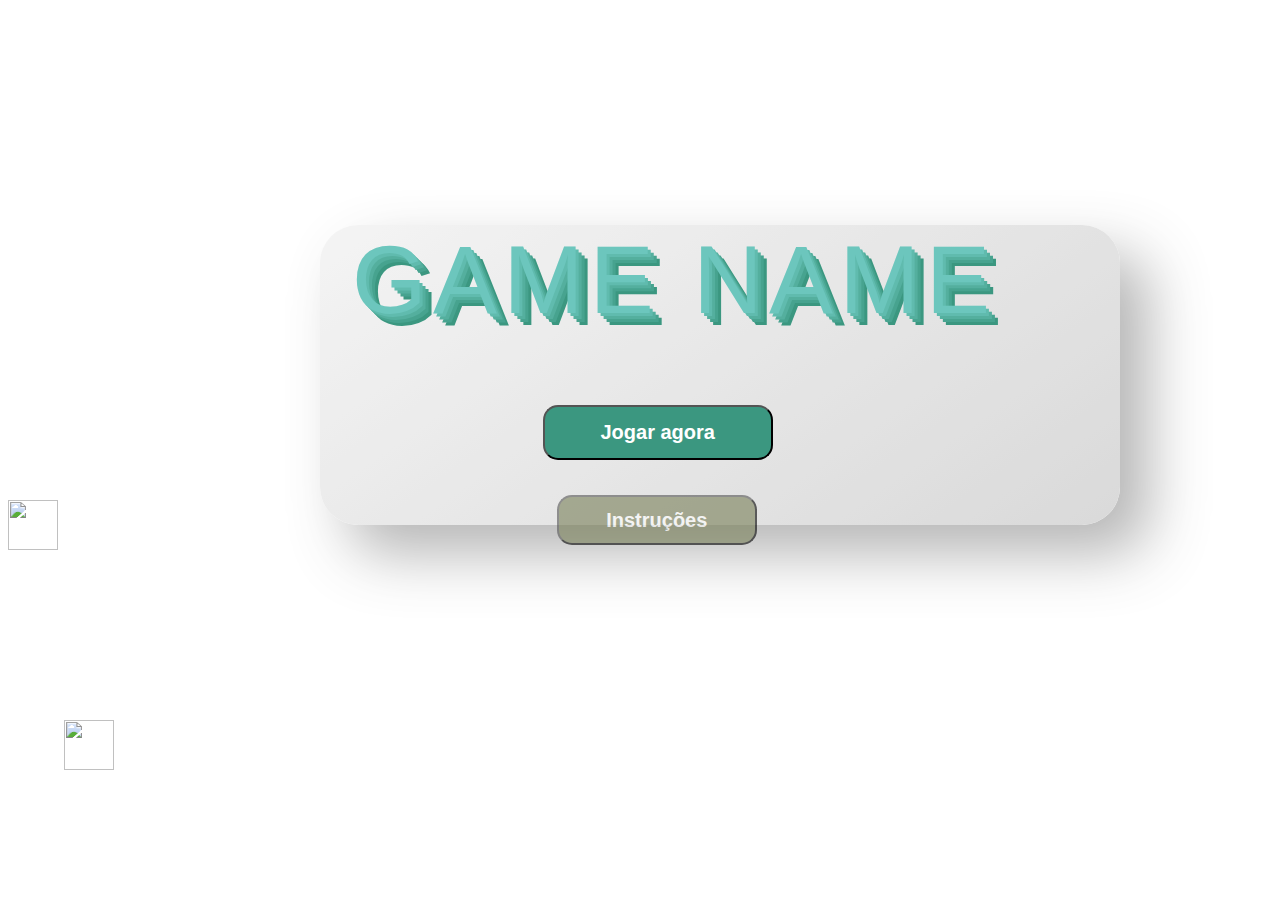
==== html/index.html @ 1b1d8c62 "Merge branch 'main' of https://github.com/LucasSilva194/ProjetoCG" ====
<!DOCTYPE html>
<html lang="en">
  <head>
    <meta charset="UTF-8" />
    <meta http-equiv="X-UA-Compatible" content="IE=edge" />
    <meta name="viewport" content="width=device-width, initial-scale=1.0" />
    <title>Jogo de Reciclagem</title>
    <link rel="stylesheet" href="/css/index.css" />
  <body>

    <div class="rec"></div>
    <div>
      <button class="button-jogar" id="botoes">Jogar agora</button>
      <button class="button-instrucoes" id="botoes" onclick="location.href='instrucoes.html'">Instruções</button>
    </div>

    <div class="glass-move">
      <img src="https://i.postimg.cc/mrRqYvKH/broken-glass.png" width="50" height="50" />
    </div>

    <div class="bag-move">
      <img src="https://i.postimg.cc/k4FzJxMb/plastic-bag.png" width="50" height="50" />
    </div>
    <div class="title">
      <h2 class="text_shadows">game name</h2>
    </div>
  </body>
</html>
---- css/index.css ----
:root {
  --color-primary: #6cc6bdff;
  --color-secondary: #60bbaeff;
  --color-tertiary: #54af9eff;
  --color-quaternary: #47a38fff;
  --color-quinary: #3b9780ff;
}

body,
html {
  height: 99%;
  scroll-behavior: smooth;

  background-image: url("https://i.postimg.cc/qRfVJrKk/background.webp");
  background-position: center;
  background-repeat: no-repeat;
  background-size: cover;
}

/* RETÂNGULO PRINCIPAL */
.rec {
  position: absolute;
  top: 25%;
  left: 25%;
  width: 800px;
  height: 300px;
  border-radius: 38px;
  background: linear-gradient(145deg, #f0f0f0, #cacaca);
  opacity: 0.7;
  box-shadow: 29px 29px 59px #989898, -29px -29px 59px #ffffff;
}

.button-jogar {
  position: absolute;
  top: 45%;
  left: 42.4%;
  width: 230px;
  height: 55px;
  border-radius: 15px;
  transition: all 0.25s ease;
  background: #3b9780;
}

.button-jogar:hover {
  transform: translate(0, -5px) scale(1.05);
}

.button-jogar:active {
  border-radius: 20px;
  background: lightblue;
  box-shadow: inset 20px 20px 60px blue, inset -20px -20px 60px blue;
}

.button-instrucoes {
  position: absolute;
  top: 55%;
  left: 43.5%;
  width: 200px;
  height: 50px;
  border-radius: 15px;
  transition: all 0.25s ease;
  background: #787f58;
  opacity: 0.6;
}

.button-instrucoes:hover {
  transform: translate(0, -5px) scale(1.05);
  opacity: 1;
}

.button-instrucoes:active {
  border-radius: 20px;
  background: lightblue;
  box-shadow: inset 20px 20px 60px blue, inset -20px -20px 60px blue;
}

#botoes {
  text-align: center;
  color: #ffff;
  font-size: 20px;
  font-family: "Arial";
  font-weight: bold;
}

.title {
  position: absolute;
  top: 25%;
  left: 27.5%;
  font-size: 50px;
}

.glass-move {
  animation: float 4s ease-in-out infinite;
  position: absolute;
  top: 80%;
  left: 5%;
}

.bag-move {
  animation: float 3.4s ease-in-out infinite;
  position: absolute;
  top: 500px;
}

.text_shadows {
  text-shadow: 3px 3px 0 var(--color-secondary), 6px 6px 0 var(--color-tertiary),
    9px 9px var(--color-quaternary), 12px 12px 0 var(--color-quinary);
  font-family: bungee, sans-serif;
  font-weight: 400;
  text-transform: uppercase;
  font-size: calc(2rem + 5vw);
  text-align: center;
  margin: 0;
  color: var(--color-primary);
  animation: shadows 4.2s ease-in infinite, move 4.2s ease-in infinite;
  letter-spacing: 0.4rem;
}

@keyframes shadows {
  0% {
    text-shadow: none;
  }

  20% {
    text-shadow: 3px 3px 0 var(--color-secondary),
      6px 6px 0 var(--color-tertiary), 9px 9px var(--color-quaternary),
      12px 12px 0 var(--color-quinary);
  }

  100% {
    text-shadow: none;
  }
}

@keyframes move {
  0% {
    transform: translate(0px, 0px);
  }

  20% {
    transform: translate(-12px, -12px);
  }

  100% {
    transform: translate(0px, 0px);
  }
}

/* Animação dos icones flutuantes */
@keyframes float {
  0% {
    /* box-shadow: 0 5px 15px 0px rgba(0, 0, 0, 0.6); */
    transform: translatey(0px);
  }

  50% {
    transform: translatey(-20px);
  }

  100% {
    transform: translatey(0px);
  }
}
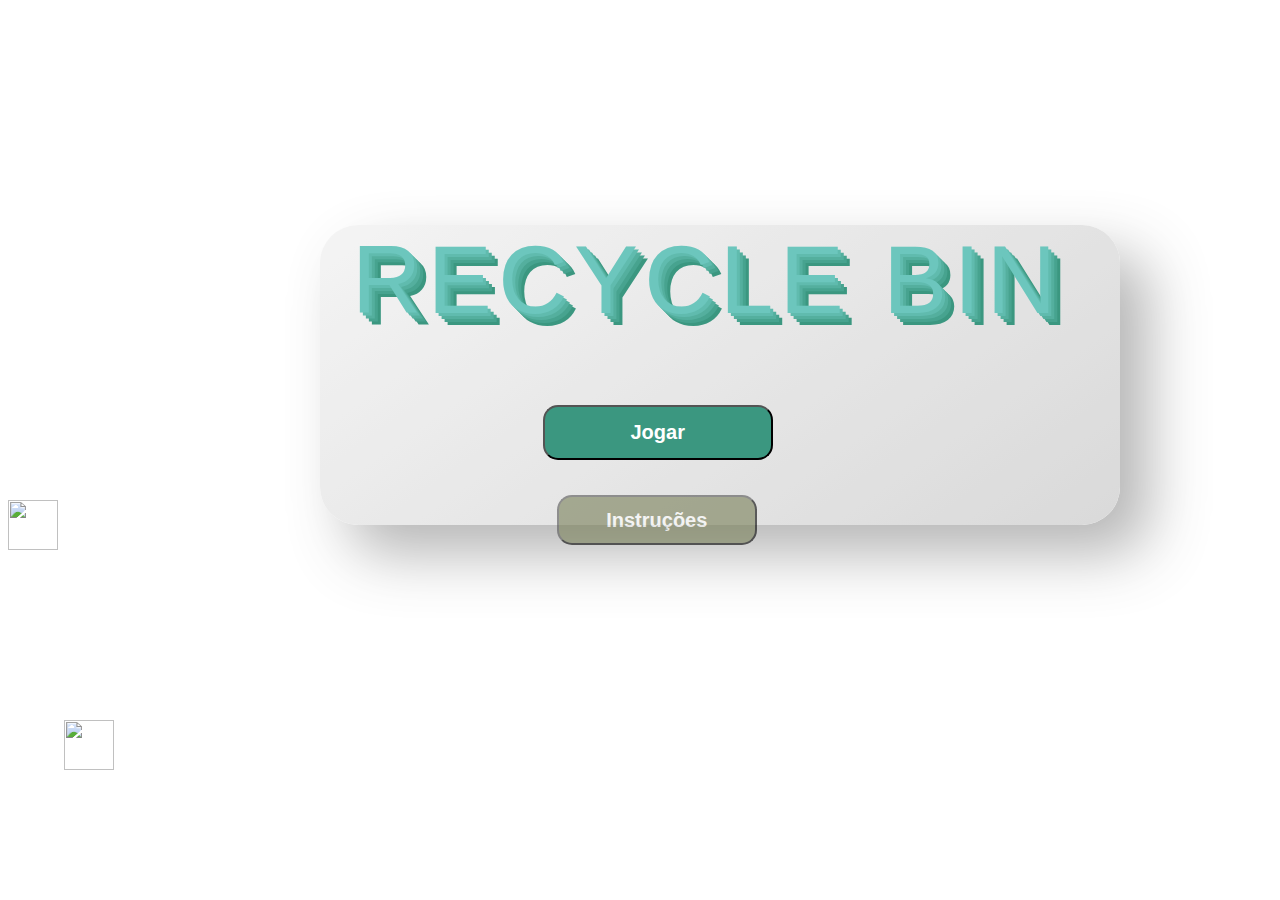
==== commit 37553a7f: "eliminei ficheiros inuteis" ====
--- a/html/index.html
+++ b/html/index.html
@@ -10,7 +10,7 @@
 
     <div class="rec"></div>
     <div>
-      <button class="button-jogar" id="botoes">Jogar agora</button>
+      <button class="button-jogar" id="botoes" onclick="location.href='nivel1.html'">Jogar</button>
       <button class="button-instrucoes" id="botoes" onclick="location.href='instrucoes.html'">Instruções</button>
     </div>
 
@@ -22,7 +22,7 @@
       <img src="https://i.postimg.cc/k4FzJxMb/plastic-bag.png" width="50" height="50" />
     </div>
     <div class="title">
-      <h2 class="text_shadows">game name</h2>
+      <h2 class="text_shadows">Recycle Bin</h2>
     </div>
   </body>
 </html>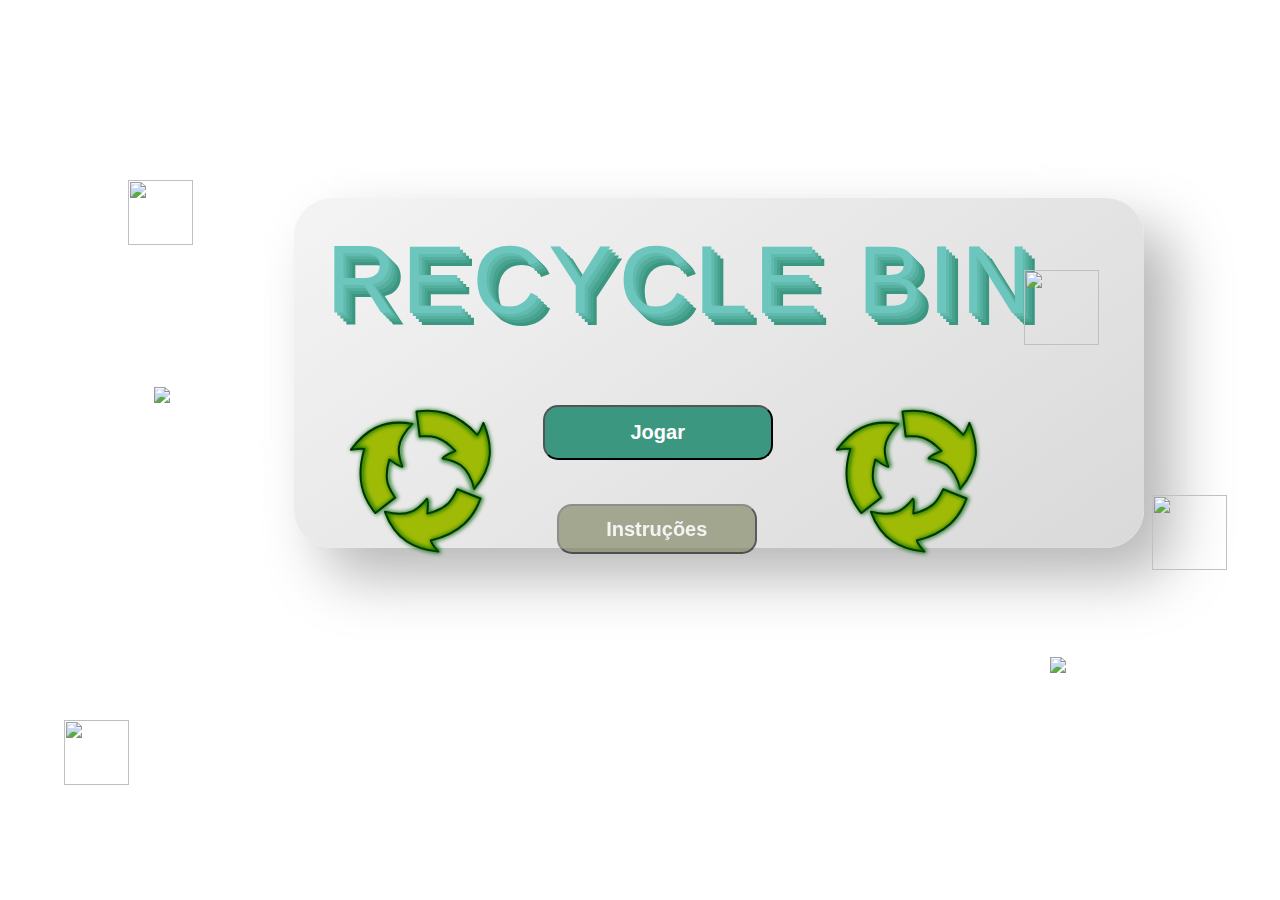
==== commit dca49c27: "main page fix + instruçoes fix" ====
--- a/html/index.html
+++ b/html/index.html
@@ -15,14 +15,64 @@
     </div>
 
     <div class="glass-move">
-      <img src="https://i.postimg.cc/mrRqYvKH/broken-glass.png" width="50" height="50" />
+      <img src="https://i.postimg.cc/mrRqYvKH/broken-glass.png" width="65" height="65" />
     </div>
 
     <div class="bag-move">
-      <img src="https://i.postimg.cc/k4FzJxMb/plastic-bag.png" width="50" height="50" />
+      <img src="https://i.postimg.cc/k4FzJxMb/plastic-bag.png" width="65" height="65" />
     </div>
+
     <div class="title">
       <h2 class="text_shadows">Recycle Bin</h2>
     </div>
+
+    <div class="water-move">
+      <img src="https://i.postimg.cc/1tZM6Ly8/garrafa-agua.png" width="75" height="75" />
+    </div>
+
+   <div class="bottle-move">
+    <img src="https://i.postimg.cc/yNw9S9Xn/garrafa.png" width="75" height="75" />
+   </div>
+
+   <div class="paper-move">
+    <img src="https://i.postimg.cc/R080H9BS/saco-papel.png" widht="75" height="75" />
+   </div>
+   
+   <div class="ball-move">
+    <div class="rotation">
+      <img src="https://i.postimg.cc/Qx0h7sQ2/beach-ball.png" widht="75" height="75"/>
+    </div>
+   </div>
+   <!-- recycle svg -->
+
+   <div class="recycle">
+    <svg xmlns="http://www.w3.org/2000/svg" viewBox="0 0 282.35 288.01">
+      <defs>
+          <filter id="a" color-interpolation-filters="sRGB">
+              <feGaussianBlur stdDeviation="1.462"/>
+          </filter>
+      </defs>
+      <path class ="pulsate" d="m457.65 547.29-43.883-17.303c-8.811 17.506-15.402 35.526-56.172 45.632.303-10.165 2.578-23.308-.922-27.73-15.745 18.489-31.953 36.525-78.973 24.412 19.563 53.547 56.951 70.49 100.42 74.941-5.36-6.104-10.624-12.32-13.925-20.851 56.343-14.269 80.867-43.819 93.454-79.102zM337.06 383.67l5.994 46.789c19.585-.719 38.55-3.631 67.058 27.217-9.053 4.635-21.664 8.977-23.851 14.175 23.789 4.882 47.404 10.388 59.458 57.424 37.485-42.953 34.306-83.877 17.25-124.11-2.764 7.638-5.672 15.248-11.555 22.251-39.663-42.486-77.374-49.728-114.35-43.748zM259.67 574.65l37.164-29.05c-10.621-16.471-22.812-31.288-10.851-71.553 8.608 5.416 18.783 14.04 24.368 13.265-7.953-22.946-15.281-46.061 19-80.447-56.073-10.288-89.633 13.347-115.51 48.557 7.979-1.524 16.006-2.91 25.033-1.43-16.268 55.8-3.233 91.92 20.796 120.66z" style="stroke-linejoin:round;stroke:#000;stroke-linecap:round;stroke-width:3.7987;fill:#9fbb06" transform="translate(-204.33 -371.28)"/>
+      <path d="m385.07 546.5-17.328-6.833c-3.48 6.913-6.082 14.028-22.18 18.02.12-4.015 1.018-9.204-.364-10.95-6.217 7.3-12.617 14.422-31.184 9.64 7.725 21.143 22.488 27.833 39.653 29.591-2.116-2.41-4.195-4.865-5.498-8.234 22.248-5.634 31.932-17.303 36.902-31.235z" style="stroke-linejoin:round;filter:url(#a);stroke:#006900;stroke-linecap:round;stroke-width:2.5;fill:none" transform="translate(-720.06 -1207.99) scale(2.5325)"/>
+      <path d="m340.43 506.14-17.328-6.833c-3.48 6.913-6.082 14.028-22.18 18.02.12-4.015 1.018-9.204-.364-10.95-6.217 7.3-12.617 14.422-31.184 9.64 7.725 21.143 22.488 27.833 39.653 29.591-2.116-2.41-4.195-4.865-5.498-8.234 22.248-5.634 31.932-17.303 36.902-31.235z" style="stroke-linejoin:round;filter:url(#a);stroke:#006900;stroke-linecap:round;stroke-width:2.5;fill:none" transform="rotate(120.775 766.286 513.622) scale(2.5325)"/>
+      <path d="m340.43 506.14-17.328-6.833c-3.48 6.913-6.082 14.028-22.18 18.02.12-4.015 1.018-9.204-.364-10.95-6.217 7.3-12.617 14.422-31.184 9.64 7.725 21.143 22.488 27.833 39.653 29.591-2.116-2.41-4.195-4.865-5.498-8.234 22.248-5.634 31.932-17.303 36.902-31.235z" style="stroke-linejoin:round;filter:url(#a);stroke:#006900;stroke-linecap:round;stroke-width:2.5;fill:none" transform="scale(-2.5325) rotate(61.849 570.87 -77.614)"/>
+  </svg>
+  </div>
+
+  <div class="recycle2">
+    <svg xmlns="http://www.w3.org/2000/svg" viewBox="0 0 282.35 288.01">
+      <defs>
+          <filter id="a" color-interpolation-filters="sRGB">
+              <feGaussianBlur stdDeviation="1.462"/>
+          </filter>
+      </defs>
+      <path class ="pulsate" d="m457.65 547.29-43.883-17.303c-8.811 17.506-15.402 35.526-56.172 45.632.303-10.165 2.578-23.308-.922-27.73-15.745 18.489-31.953 36.525-78.973 24.412 19.563 53.547 56.951 70.49 100.42 74.941-5.36-6.104-10.624-12.32-13.925-20.851 56.343-14.269 80.867-43.819 93.454-79.102zM337.06 383.67l5.994 46.789c19.585-.719 38.55-3.631 67.058 27.217-9.053 4.635-21.664 8.977-23.851 14.175 23.789 4.882 47.404 10.388 59.458 57.424 37.485-42.953 34.306-83.877 17.25-124.11-2.764 7.638-5.672 15.248-11.555 22.251-39.663-42.486-77.374-49.728-114.35-43.748zM259.67 574.65l37.164-29.05c-10.621-16.471-22.812-31.288-10.851-71.553 8.608 5.416 18.783 14.04 24.368 13.265-7.953-22.946-15.281-46.061 19-80.447-56.073-10.288-89.633 13.347-115.51 48.557 7.979-1.524 16.006-2.91 25.033-1.43-16.268 55.8-3.233 91.92 20.796 120.66z" style="stroke-linejoin:round;stroke:#000;stroke-linecap:round;stroke-width:3.7987;fill:#9fbb06" transform="translate(-204.33 -371.28)"/>
+      <path d="m385.07 546.5-17.328-6.833c-3.48 6.913-6.082 14.028-22.18 18.02.12-4.015 1.018-9.204-.364-10.95-6.217 7.3-12.617 14.422-31.184 9.64 7.725 21.143 22.488 27.833 39.653 29.591-2.116-2.41-4.195-4.865-5.498-8.234 22.248-5.634 31.932-17.303 36.902-31.235z" style="stroke-linejoin:round;filter:url(#a);stroke:#006900;stroke-linecap:round;stroke-width:2.5;fill:none" transform="translate(-720.06 -1207.99) scale(2.5325)"/>
+      <path d="m340.43 506.14-17.328-6.833c-3.48 6.913-6.082 14.028-22.18 18.02.12-4.015 1.018-9.204-.364-10.95-6.217 7.3-12.617 14.422-31.184 9.64 7.725 21.143 22.488 27.833 39.653 29.591-2.116-2.41-4.195-4.865-5.498-8.234 22.248-5.634 31.932-17.303 36.902-31.235z" style="stroke-linejoin:round;filter:url(#a);stroke:#006900;stroke-linecap:round;stroke-width:2.5;fill:none" transform="rotate(120.775 766.286 513.622) scale(2.5325)"/>
+      <path d="m340.43 506.14-17.328-6.833c-3.48 6.913-6.082 14.028-22.18 18.02.12-4.015 1.018-9.204-.364-10.95-6.217 7.3-12.617 14.422-31.184 9.64 7.725 21.143 22.488 27.833 39.653 29.591-2.116-2.41-4.195-4.865-5.498-8.234 22.248-5.634 31.932-17.303 36.902-31.235z" style="stroke-linejoin:round;filter:url(#a);stroke:#006900;stroke-linecap:round;stroke-width:2.5;fill:none" transform="scale(-2.5325) rotate(61.849 570.87 -77.614)"/>
+  </svg>
+  </div>
+  
+
   </body>
 </html>--- a/css/index.css
+++ b/css/index.css
@@ -20,10 +20,11 @@
 /* RETÂNGULO PRINCIPAL */
 .rec {
   position: absolute;
-  top: 25%;
-  left: 25%;
-  width: 800px;
-  height: 300px;
+  margin: auto;
+  top: 22%;
+  left: 23%;
+  width: 850px;
+  height: 350px;
   border-radius: 38px;
   background: linear-gradient(145deg, #f0f0f0, #cacaca);
   opacity: 0.7;
@@ -45,15 +46,9 @@
   transform: translate(0, -5px) scale(1.05);
 }
 
-.button-jogar:active {
-  border-radius: 20px;
-  background: lightblue;
-  box-shadow: inset 20px 20px 60px blue, inset -20px -20px 60px blue;
-}
-
 .button-instrucoes {
   position: absolute;
-  top: 55%;
+  top: 56%;
   left: 43.5%;
   width: 200px;
   height: 50px;
@@ -68,12 +63,6 @@
   opacity: 1;
 }
 
-.button-instrucoes:active {
-  border-radius: 20px;
-  background: lightblue;
-  box-shadow: inset 20px 20px 60px blue, inset -20px -20px 60px blue;
-}
-
 #botoes {
   text-align: center;
   color: #ffff;
@@ -85,7 +74,7 @@
 .title {
   position: absolute;
   top: 25%;
-  left: 27.5%;
+  left: 25.5%;
   font-size: 50px;
 }
 
@@ -99,7 +88,36 @@
 .bag-move {
   animation: float 3.4s ease-in-out infinite;
   position: absolute;
-  top: 500px;
+  top: 20%;
+  left: 10%;
+}
+
+.water-move {
+  animation: float 3.8s ease-in-out infinite;
+  position: absolute;
+  top: 55%;
+  left: 90%;
+}
+
+.bottle-move {
+  animation: float 2.2s ease-in-out infinite;
+  position: absolute;
+  top: 30%;
+  left: 80%;
+}
+
+.paper-move {
+  animation: float 4.1s ease-in-out infinite;
+  position: absolute;
+  top: 73%;
+  left: 82%;
+}
+
+.ball-move {
+  animation: float 3.2s ease-in-out infinite;
+  position: absolute;
+  top: 43%;
+  left: 12%;
 }
 
 .text_shadows {
@@ -116,6 +134,33 @@
   letter-spacing: 0.4rem;
 }
 
+.recycle {
+  position: absolute;
+  top: 45%;
+  left: 27%;
+  width: 150px;
+  height: 150px;
+  animation: rotate 10s linear infinite;
+}
+
+.recycle2 {
+  position: absolute;
+  top: 45%;
+  left: 65%;
+  width: 150px;
+  height: 150px;
+  animation: rotate 10s linear infinite;
+}
+
+.pulsate {
+  animation: fade-in 2s ease-in-out infinite;
+}
+
+.rotation {
+  animation: rotate 2s linear infinite;
+}
+
+
 @keyframes shadows {
   0% {
     text-shadow: none;
@@ -146,10 +191,32 @@
   }
 }
 
-/* Animação dos icones flutuantes */
+@keyframes fade-in {
+  0% {
+    opacity: 0;
+  }
+  50% {
+    opacity: 1;
+  }
+  100% {
+    opacity: 0;
+  }
+}
+
+@keyframes fade-out {
+  0% {
+    opacity: 1;
+  }
+  50% {
+    opacity: 0;
+  }
+  100% {
+    opacity: 1;
+  }
+}
+
 @keyframes float {
   0% {
-    /* box-shadow: 0 5px 15px 0px rgba(0, 0, 0, 0.6); */
     transform: translatey(0px);
   }
 
@@ -161,3 +228,12 @@
     transform: translatey(0px);
   }
 }
+
+@keyframes rotate {
+  0% {
+    transform: rotate(0deg);
+  }
+  100% {
+    transform: rotate(360deg);
+  }
+}
